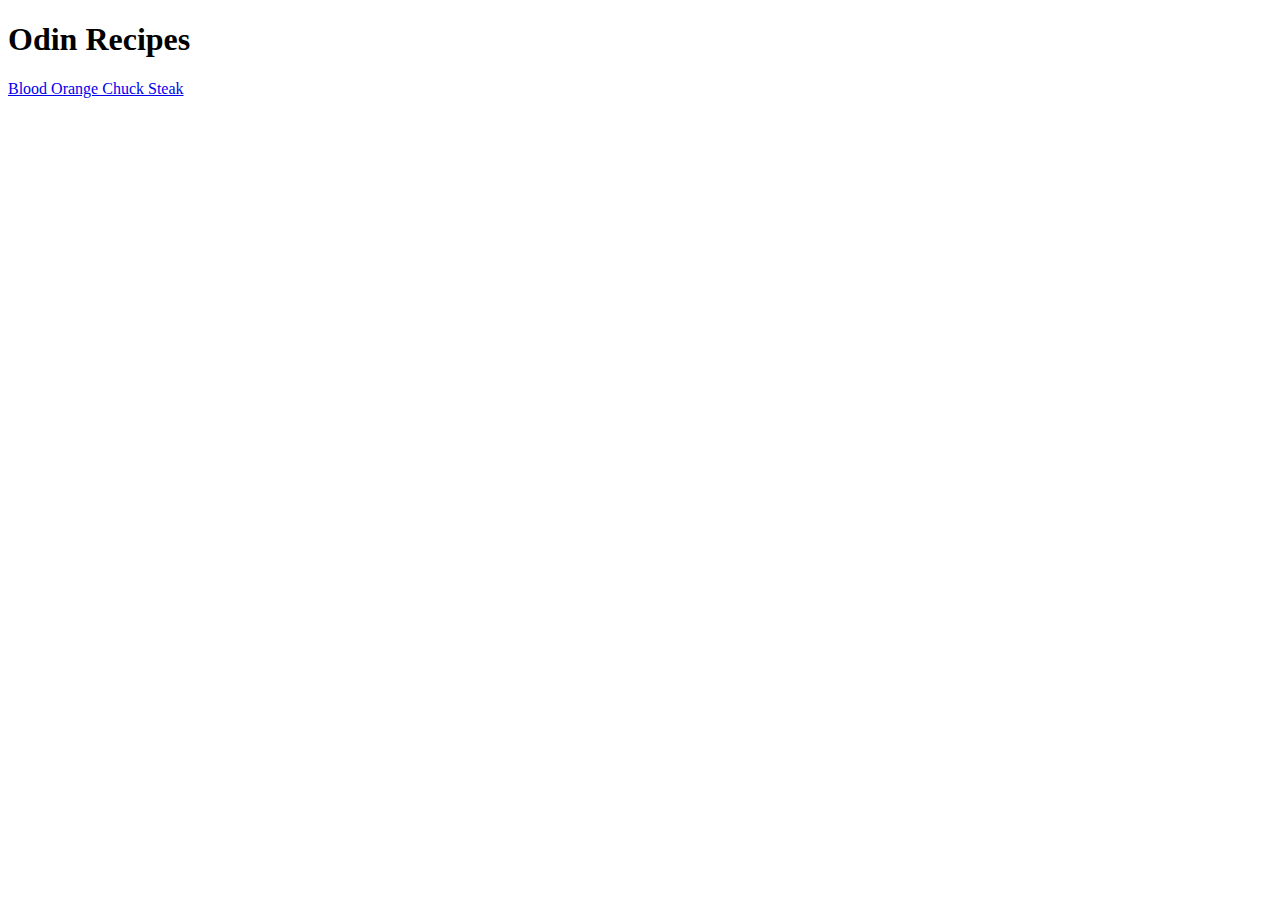
==== index.html @ a8de4d71 "Create initial structure for website" ====
<!DOCTYPE html>
<html lang="en">
<head>
    <meta charset="UTF-8">
    <meta http-equiv="X-UA-Compatible" content="IE=edge">
    <meta name="viewport" content="width=device-width, initial-scale=1.0">
    <title>My Recipe Page</title>
</head>
<body>
    <h1>Odin Recipes</h1>
    <a href="./recipes/blood-orange-chuck-steak.html">Blood Orange Chuck Steak</a>
</body>
</html>
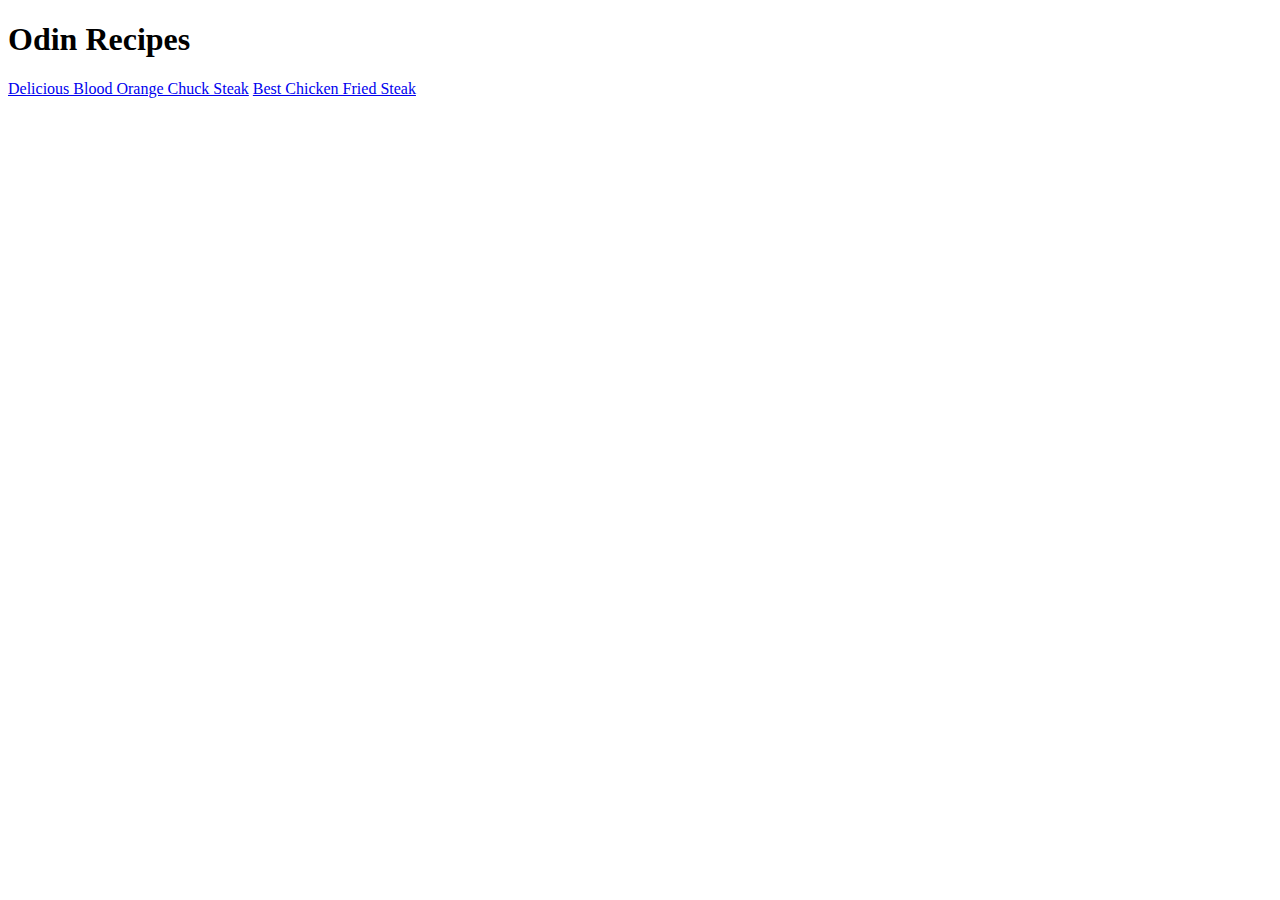
==== commit 8f68a0e8: "Add index.html link to second recipe page" ====
--- a/index.html
+++ b/index.html
@@ -8,6 +8,7 @@
 </head>
 <body>
     <h1>Odin Recipes</h1>
-    <a href="./recipes/blood-orange-chuck-steak.html">Blood Orange Chuck Steak</a>
+    <a href="./recipes/blood-orange-chuck-steak.html">Delicious Blood Orange Chuck Steak</a>
+    <a href="./recipes/chicken-fried-steak.html">Best Chicken Fried Steak</a>
 </body>
 </html>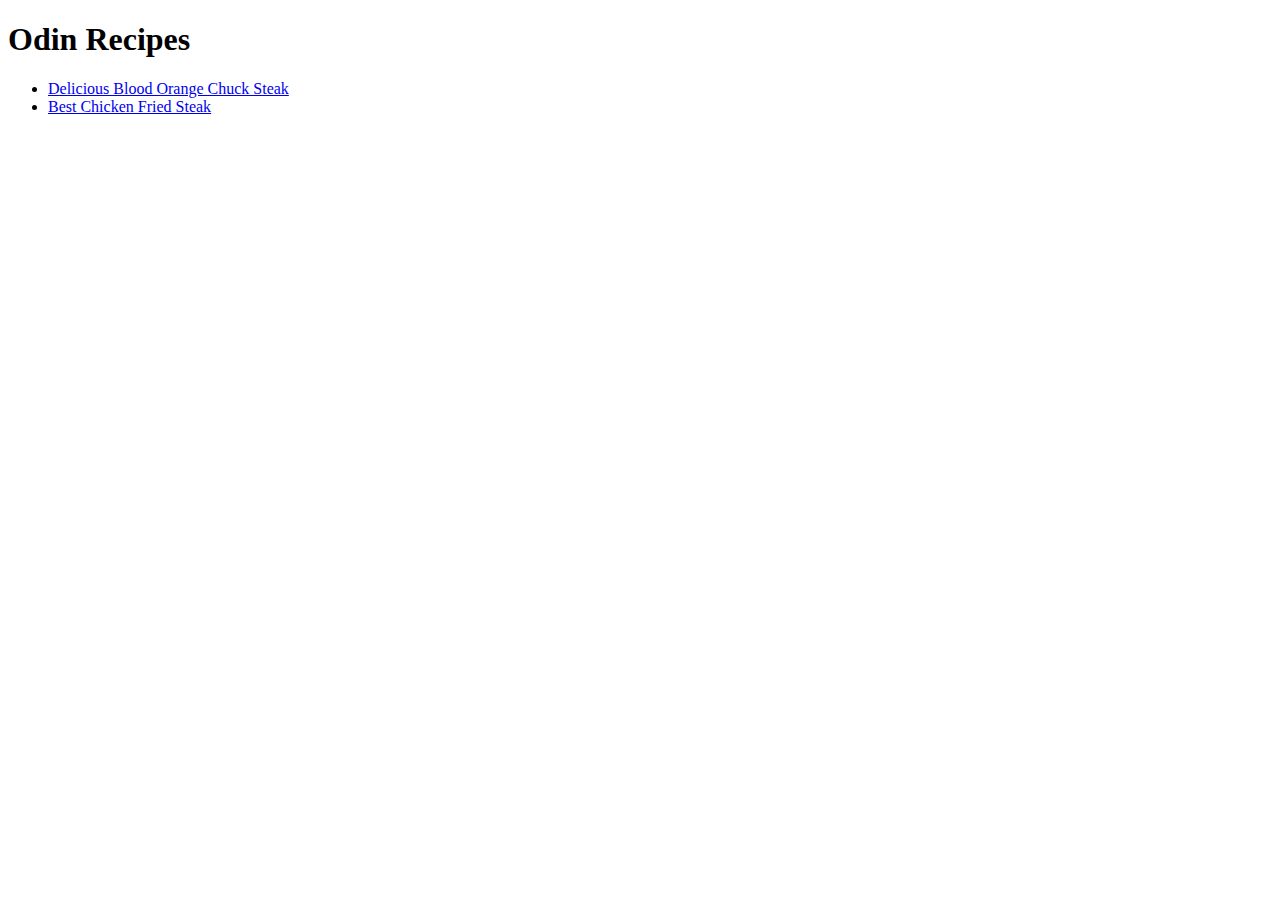
==== commit 1f93af53: "Fix formatting and list structure of index.html" ====
--- a/index.html
+++ b/index.html
@@ -8,7 +8,9 @@
 </head>
 <body>
     <h1>Odin Recipes</h1>
-    <a href="./recipes/blood-orange-chuck-steak.html">Delicious Blood Orange Chuck Steak</a>
-    <a href="./recipes/chicken-fried-steak.html">Best Chicken Fried Steak</a>
+    <ul>
+        <li><a href="./recipes/blood-orange-chuck-steak.html">Delicious Blood Orange Chuck Steak</a></li>
+        <li><a href="./recipes/chicken-fried-steak.html">Best Chicken Fried Steak</a> </li>
+    </ul>
 </body>
 </html>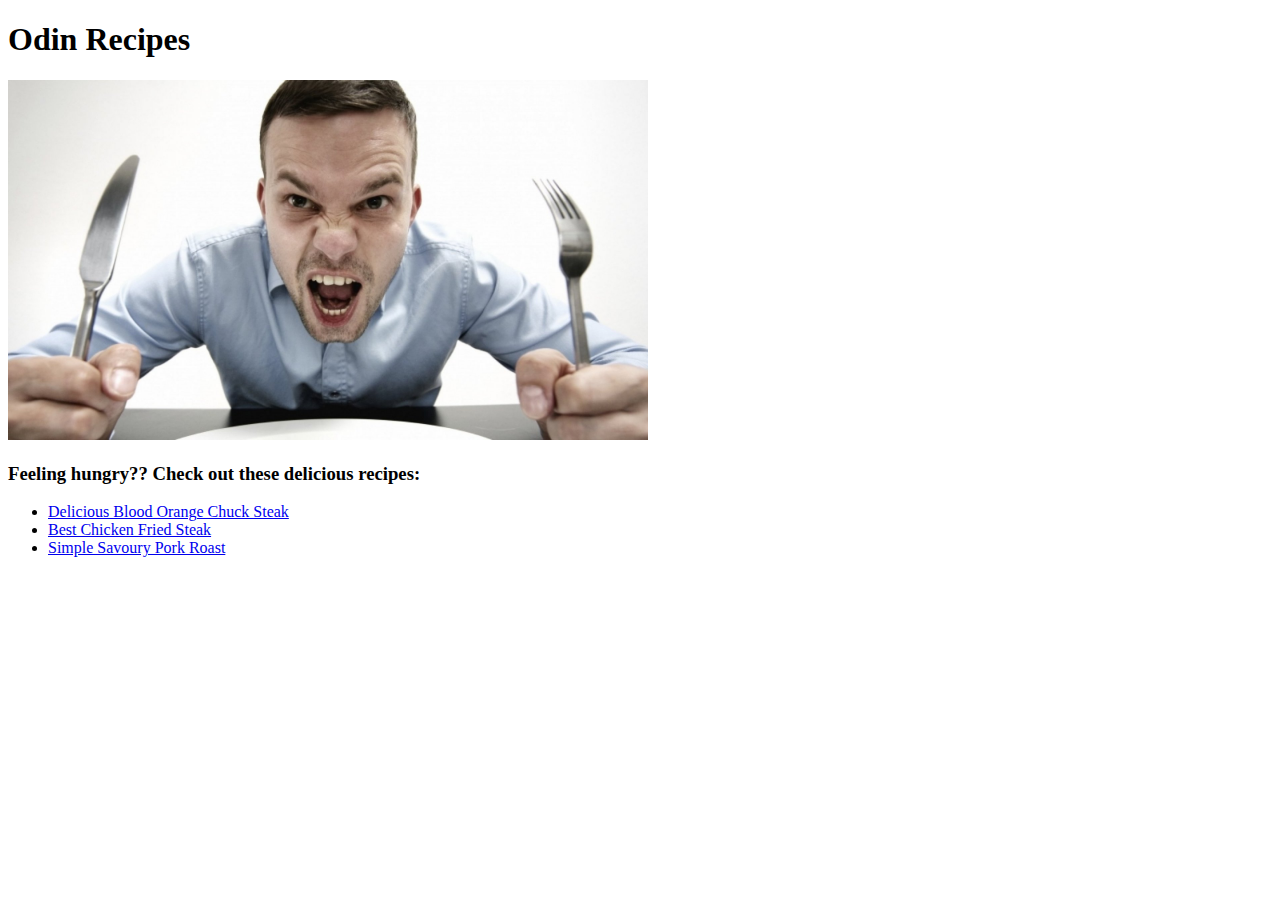
==== commit 3f407ffb: "Add image and heading to index.html" ====
--- a/index.html
+++ b/index.html
@@ -8,9 +8,12 @@
 </head>
 <body>
     <h1>Odin Recipes</h1>
+    <img src="./images/hungry.png" alt="A very hungry man" width="640" height="360">
+    <h3>Feeling hungry?? Check out these delicious recipes:</h3>
     <ul>
         <li><a href="./recipes/blood-orange-chuck-steak.html">Delicious Blood Orange Chuck Steak</a></li>
         <li><a href="./recipes/chicken-fried-steak.html">Best Chicken Fried Steak</a> </li>
+        <li><a href="./recipes/simple-pork-roast.html">Simple Savoury Pork Roast</a></li>
     </ul>
 </body>
 </html>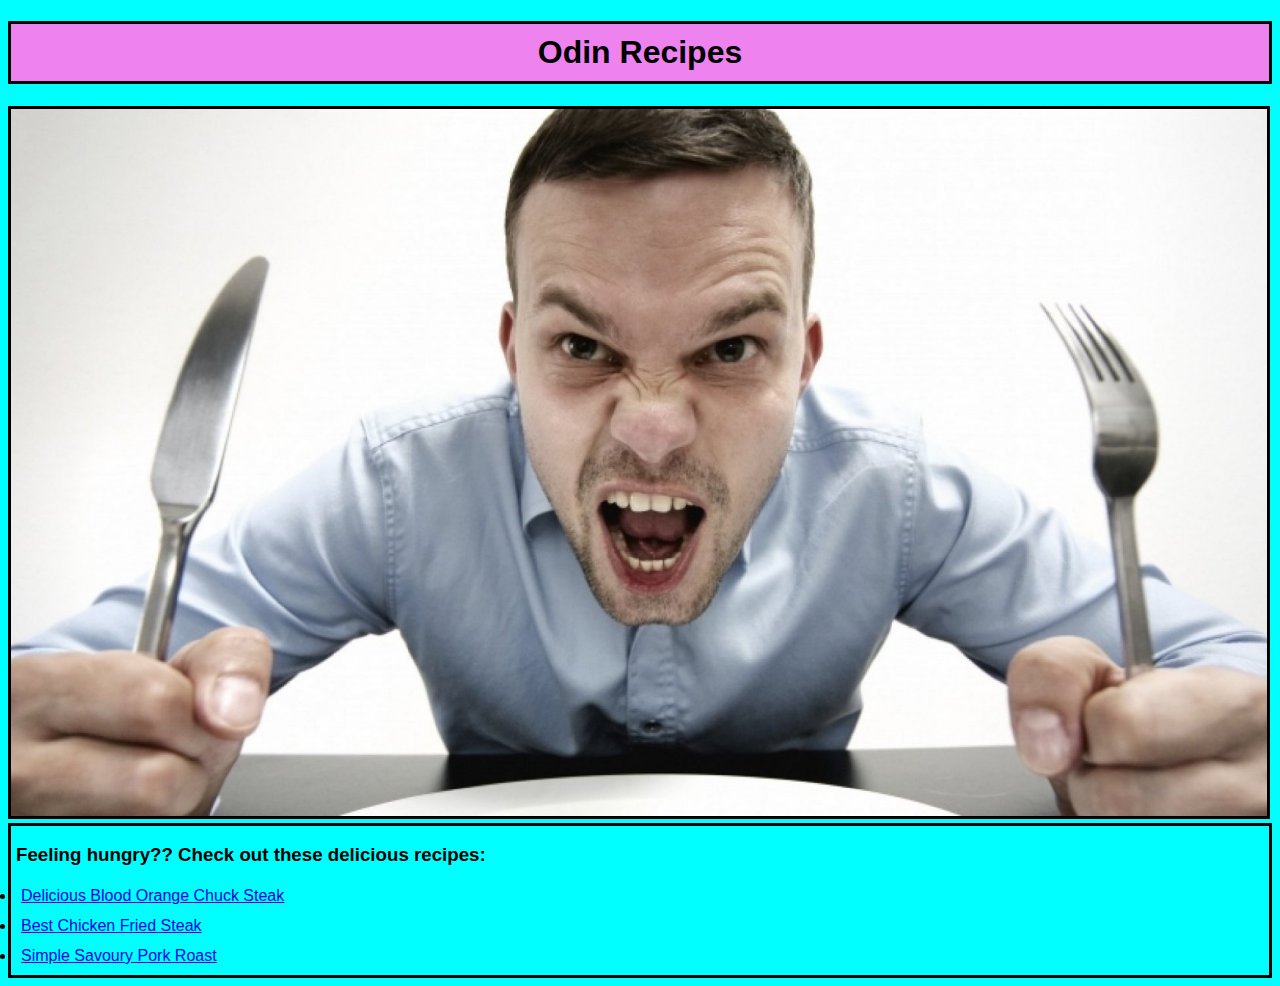
==== commit 79246c5d: "add CSS styles to allpages" ====
--- a/index.html
+++ b/index.html
@@ -5,15 +5,18 @@
     <meta http-equiv="X-UA-Compatible" content="IE=edge">
     <meta name="viewport" content="width=device-width, initial-scale=1.0">
     <title>My Recipe Page</title>
+    <link rel="stylesheet" href="styles.css">
 </head>
 <body>
-    <h1>Odin Recipes</h1>
-    <img src="./images/hungry.png" alt="A very hungry man" width="640" height="360">
-    <h3>Feeling hungry?? Check out these delicious recipes:</h3>
-    <ul>
-        <li><a href="./recipes/blood-orange-chuck-steak.html">Delicious Blood Orange Chuck Steak</a></li>
-        <li><a href="./recipes/chicken-fried-steak.html">Best Chicken Fried Steak</a> </li>
-        <li><a href="./recipes/simple-pork-roast.html">Simple Savoury Pork Roast</a></li>
-    </ul>
+    <h1 class="title">Odin Recipes</h1>
+    <img class="hero" src="./images/hungry.png" alt="A very hungry man" width="640" height="360">
+    <div class="mainText">
+        <h3 class="subHeader">Feeling hungry?? Check out these delicious recipes:</h3>
+        <ul">
+            <li><a href="./recipes/blood-orange-chuck-steak.html">Delicious Blood Orange Chuck Steak</a></li>
+            <li><a href="./recipes/chicken-fried-steak.html">Best Chicken Fried Steak</a> </li>
+            <li><a href="./recipes/simple-pork-roast.html">Simple Savoury Pork Roast</a></li>
+        </ul>
+    </div>
 </body>
 </html>--- a/styles.css
+++ b/styles.css
@@ -0,0 +1,33 @@
+body {
+    background-color: aqua;
+    font-family: Arial, Helvetica, sans-serif;
+}
+
+.title, .hero, .mainText {
+    border: solid black 3px;
+}
+
+.title {
+    background-color: violet;
+    text-align: center;
+    padding: 10px 0px 10px 0px;
+}
+
+.hero {
+    align-content: center;
+    width: 99.4%;
+    height: auto;
+}
+
+.mainText {
+    padding: 0px 5px 0px 5px;
+}
+
+.recipeLink {
+    text-align: center;
+}
+
+li {
+    padding: 2px 5px 10px 5px;
+}
+
